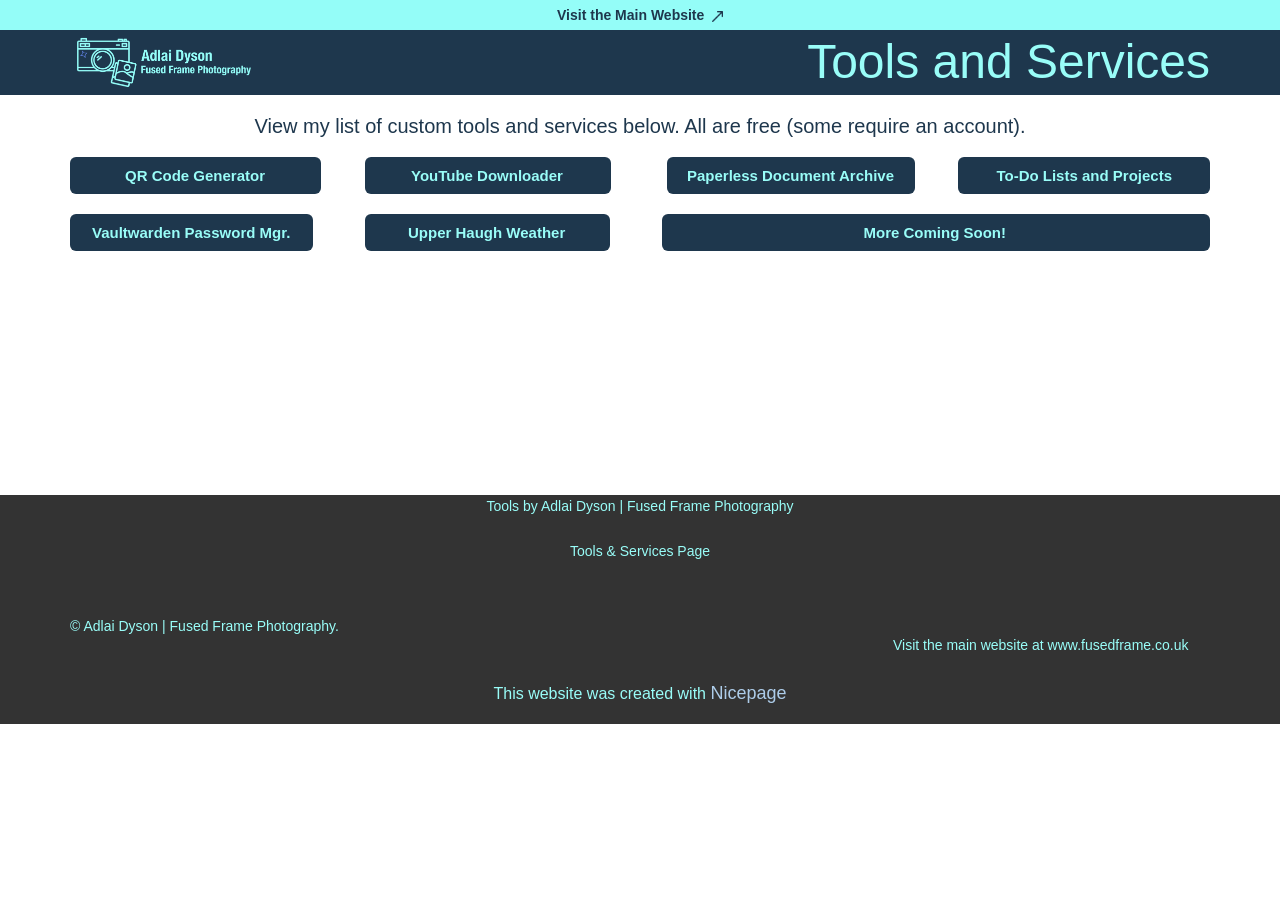
==== index.html @ 06bbc442 "First Commit" ====
<!DOCTYPE html>
<html style="font-size: 16px;" lang="en"><head>
    <meta name="viewport" content="width=device-width, initial-scale=1.0">
    <meta charset="utf-8">
    <meta name="keywords" content="tools, services, custom, custom tools, custom services, homelab, system, computer, computer tool, computer service">
    <meta name="description" content="Please check out my tools and services. Feel free to bookmark and share!">
    <title>Tools and Services</title>
    <link rel="stylesheet" href="nicepage.css" media="screen">
<link rel="stylesheet" href="index.css" media="screen">
    <script class="u-script" type="text/javascript" src="jquery.js" defer=""></script>
    <script class="u-script" type="text/javascript" src="nicepage.js" defer=""></script>
    <meta name="generator" content="Nicepage 7.11.4, nicepage.com">
    
    
    
    <link id="u-theme-google-font" rel="stylesheet" href="fonts.css">
    <script type="application/ld+json">{
		"@context": "http://schema.org",
		"@type": "Organization",
		"name": "Site1",
		"logo": "images/FFP-NewLogo-Light-Banner-Transparent.png"
}</script>
    <meta name="theme-color" content="#478ac9">
    <meta property="og:title" content="Tools and Services">
    <meta property="og:description" content="Please check out my tools and services. Feel free to bookmark and share!">
    <meta property="og:type" content="website">
  <meta data-intl-tel-input-cdn-path="intlTelInput/"></head>
  <body data-home-page="Tools-and-Services.html" data-home-page-title="Tools and Services" data-path-to-root="./" data-include-products="false" class="u-body u-clearfix u-xl-mode" data-lang="en"><header class=" u-border-no-bottom u-border-no-left u-border-no-right u-border-no-top u-clearfix u-header u-section-row-container" id="header" style="background-image: none"><div class="u-section-rows">
        <div class="u-clearfix u-custom-color-2 u-section-row">
          <div class="u-clearfix u-sheet u-valign-middle-xl u-valign-middle-xs u-valign-top-lg u-valign-top-md u-valign-top-sm u-sheet-1">
            <p class="u-align-center u-text u-text-default u-text-1">
              <a class="u-active-none u-border-none u-btn u-button-link u-button-style u-hover-none u-none u-text-custom-color-1 u-btn-1" href="adlaidyson.co.uk/mw" target="_blank">Visit the Main Website&nbsp;​&nbsp;<span class="u-file-icon u-icon u-text-custom-color-1 u-icon-1"><img src="images/152356-e3f14e6d.png" alt=""></span>
              </a>
            </p>
          </div>
          
          
          
          
          
        </div>
        <div class="u-clearfix u-custom-color-1 u-section-row" data-animation-name="" data-animation-duration="0" data-animation-delay="0" data-animation-direction="">
          <div class="u-clearfix u-sheet u-valign-middle-lg u-valign-middle-md u-valign-middle-sm u-valign-middle-xs u-sheet-2">
            <a href="#" class="u-image u-logo u-image-1" data-image-width="3000" data-image-height="1000">
              <img src="images/FFP-NewLogo-Light-Banner-Transparent.png" class="u-logo-image u-logo-image-1">
            </a>
            <h1 class="u-align-right-xs u-text u-text-default-lg u-text-default-md u-text-default-sm u-text-default-xl u-text-2">Tools and Services</h1>
          </div>
          
          
          
          
          
        </div>
      </div></header>
    <section class="u-clearfix u-section-1" id="block-1">
      <div class="u-clearfix u-sheet u-valign-top-lg u-valign-top-md u-valign-top-sm u-valign-top-xs u-sheet-1">
        <h2 class="u-align-center u-subtitle u-text u-text-1">View my list of custom tools and services below. All are free (some require an account).</h2>
        <a href="QR-Code-Generator.html" data-page-id="303730847" class="u-btn u-btn-round u-button-style u-custom-color-1 u-hover-custom-color-1 u-radius u-btn-1" title="QR Code Generator">QR Code Generator </a>
        <a href="" class="u-btn u-btn-round u-button-style u-custom-color-1 u-hover-custom-color-1 u-radius u-btn-2">YouTube Downloader</a>
        <a href="" class="u-btn u-btn-round u-button-style u-custom-color-1 u-hover-custom-color-1 u-radius u-btn-3">Paperless Document Archive </a>
        <a href="" class="u-btn u-btn-round u-button-style u-custom-color-1 u-hover-custom-color-1 u-radius u-btn-4">To-Do Lists and Projects </a>
        <a href="" class="u-btn u-btn-round u-button-style u-custom-color-1 u-hover-custom-color-1 u-radius u-btn-5"> Vaultwarden Password Mgr.</a>
        <a href="Upper-Haugh-Weather.html" data-page-id="35220920" class="u-btn u-btn-round u-button-style u-custom-color-1 u-hover-custom-color-1 u-radius u-btn-6" title="Upper Haugh Weather">Upper Haugh Weather </a>
        <a href="" class="u-btn u-btn-round u-button-style u-custom-color-1 u-hover-custom-color-1 u-radius u-btn-7">More Coming Soon! </a>
      </div>
    </section>
    
    
    
    <footer class="u-align-center u-clearfix u-container-align-center u-footer u-grey-80 u-footer" id="footer"><div class="u-clearfix u-sheet u-valign-top-lg u-valign-top-md u-valign-top-sm u-valign-top-xs u-sheet-1">
        <p class="u-small-text u-text u-text-variant u-text-1">Tools by Adlai Dyson | Fused Frame Photography<br>
          <br>Tools &amp; Services Page
        </p>
        <p class="u-align-left u-small-text u-text u-text-variant u-text-2"> © Adlai Dyson | Fused Frame Photography.<br>
        </p>
        <p class="u-align-left u-small-text u-text u-text-variant u-text-3">
          <a class="u-active-none u-border-none u-btn u-button-link u-button-style u-hover-none u-none u-text-body-alt-color u-btn-1" href="adlaidyson.co.uk/mw" target="_blank">Visit the main website at www.fusedframe.co.uk<br>
          </a>
        </p>
      </div></footer>
    <section class="u-backlink u-clearfix u-grey-80"> This website was created with <a href="https://nicepage.com">Nicepage</a>
    </section><section class="u-align-center u-clearfix u-container-align-center u-cookies-consent u-grey-80 u-cookies-consent" id="gdpr">
      <div class="u-clearfix u-sheet u-valign-middle u-sheet-1">
        <div class="data-layout-selected u-clearfix u-expanded-width u-layout-wrap u-layout-wrap-1">
          <div class="u-gutter-0 u-layout">
            <div class="u-layout-row">
              <div class="u-container-style u-layout-cell u-left-cell u-size-43 u-layout-cell-1">
                <div class="u-container-layout u-container-layout-1">
                  <h3 class="u-text u-text-default u-text-1">Cookies &amp; Privacy</h3>
                  <p class="u-text u-text-default u-text-2">This website uses cookies to keep user preferences and speed up the site.</p>
                  <div class="custom-expanded u-cookie-preferences u-cookie-preferences-1">
                    <label class="u-form-control-hidden u-label"></label>
                    <div class="u-form-checkbox-group-wrapper">
                      <div class="u-input-row">
                        <input id="field-cookie-necessary" disabled="" type="checkbox" name="cookie-preferences" value="necessary" class="u-field-input" checked="checked">
                        <label class="u-field-label" for="field-cookie-necessary">Strictly Necessary</label>
                      </div>
                      <div class="u-input-row">
                        <input id="field-cookie-analytics" checked="checked" type="checkbox" name="cookie-preferences" value="" class="u-field-input" data-calc="">
                        <label class="u-field-label" for="field-cookie-analytics"></label>
                      </div>
                      <div class="u-input-row">
                        <input id="field-cookie-statistics" checked="checked" type="checkbox" name="cookie-preferences" value="" class="u-field-input" data-calc="">
                        <label class="u-field-label" for="field-cookie-statistics"></label>
                      </div>
                      <div class="u-input-row">
                        <input id="field-cookie-form-submissions" checked="checked" type="checkbox" name="cookie-preferences" value="submissions" class="u-field-input">
                        <label class="u-field-label" for="field-cookie-form-submissions">Form Submissions</label>
                      </div>
                    </div>
                  </div>
                </div>
              </div>
              <div class="u-align-left u-container-align-left u-container-style u-layout-cell u-right-cell u-size-17 u-layout-cell-2">
                <div class="u-container-layout u-container-layout-2">
                  <a href="" class="u-btn u-button-decline u-button-style u-btn-1">Decline</a>
                  <a href="###" class="u-btn u-button-confirm u-button-style u-custom-color-1 u-btn-2">Confirm</a>
                </div>
              </div>
            </div>
          </div>
        </div>
      </div>
    <style> .u-cookies-consent {
  background-image: none;
}

.u-cookies-consent .u-sheet-1 {
  min-height: 263px;
}

.u-cookies-consent .u-layout-wrap-1 {
  margin-top: 30px;
  margin-bottom: 30px;
}

.u-cookies-consent .u-layout-cell-1 {
  min-height: 203px;
}

.u-cookies-consent .u-container-layout-1 {
  padding: 0 60px;
}

.u-cookies-consent .u-text-1 {
  margin-top: 0;
  margin-right: 20px;
  margin-bottom: 0;
}

.u-cookies-consent .u-text-2 {
  margin: 9px auto 0 0;
}

.u-cookies-consent .u-cookie-preferences-1 {
  width: 697px;
  margin: 20px 0 0;
}

.u-cookies-consent .u-layout-cell-2 {
  min-height: 203px;
}

.u-cookies-consent .u-container-layout-2 {
  padding: 30px 29px;
}

.u-cookies-consent .u-btn-1 {
  margin: 51px 0 0 auto;
}

.u-cookies-consent .u-btn-2 {
  background-image: none;
  margin: -42px auto 0 0;
}

@media (max-width: 1199px) {
  .u-cookies-consent .u-sheet-1 {
    min-height: 131px;
  }

  .u-cookies-consent .u-layout-cell-1 {
    min-height: 167px;
  }

  .u-cookies-consent .u-text-1 {
    margin-right: 0;
  }

  .u-cookies-consent .u-cookie-preferences-1 {
    width: 554px;
  }

  .u-cookies-consent .u-layout-cell-2 {
    min-height: 167px;
  }

  .u-cookies-consent .u-btn-1 {
    margin-right: 0;
  }

  .u-cookies-consent .u-btn-2 {
    margin-top: -42px;
    margin-left: 0;
  }
}

@media (max-width: 991px) {
  .u-cookies-consent .u-sheet-1 {
    min-height: 106px;
  }

  .u-cookies-consent .u-layout-cell-1 {
    min-height: 100px;
  }

  .u-cookies-consent .u-container-layout-1 {
    padding-left: 30px;
    padding-right: 30px;
  }

  .u-cookies-consent .u-cookie-preferences-1 {
    width: 456px;
  }

  .u-cookies-consent .u-layout-cell-2 {
    min-height: 100px;
  }
}

@media (max-width: 767px) {
  .u-cookies-consent .u-sheet-1 {
    min-height: 225px;
  }

  .u-cookies-consent .u-container-layout-1 {
    padding-left: 10px;
    padding-right: 10px;
    padding-bottom: 20px;
  }

  .u-cookies-consent .u-container-layout-2 {
    padding: 10px;
  }
}

@media (max-width: 575px) {
  .u-cookies-consent .u-sheet-1 {
    min-height: 121px;
  }

  .u-cookies-consent .u-cookie-preferences-1 {
    width: 320px;
  }
}</style></section>
  
</body></html>
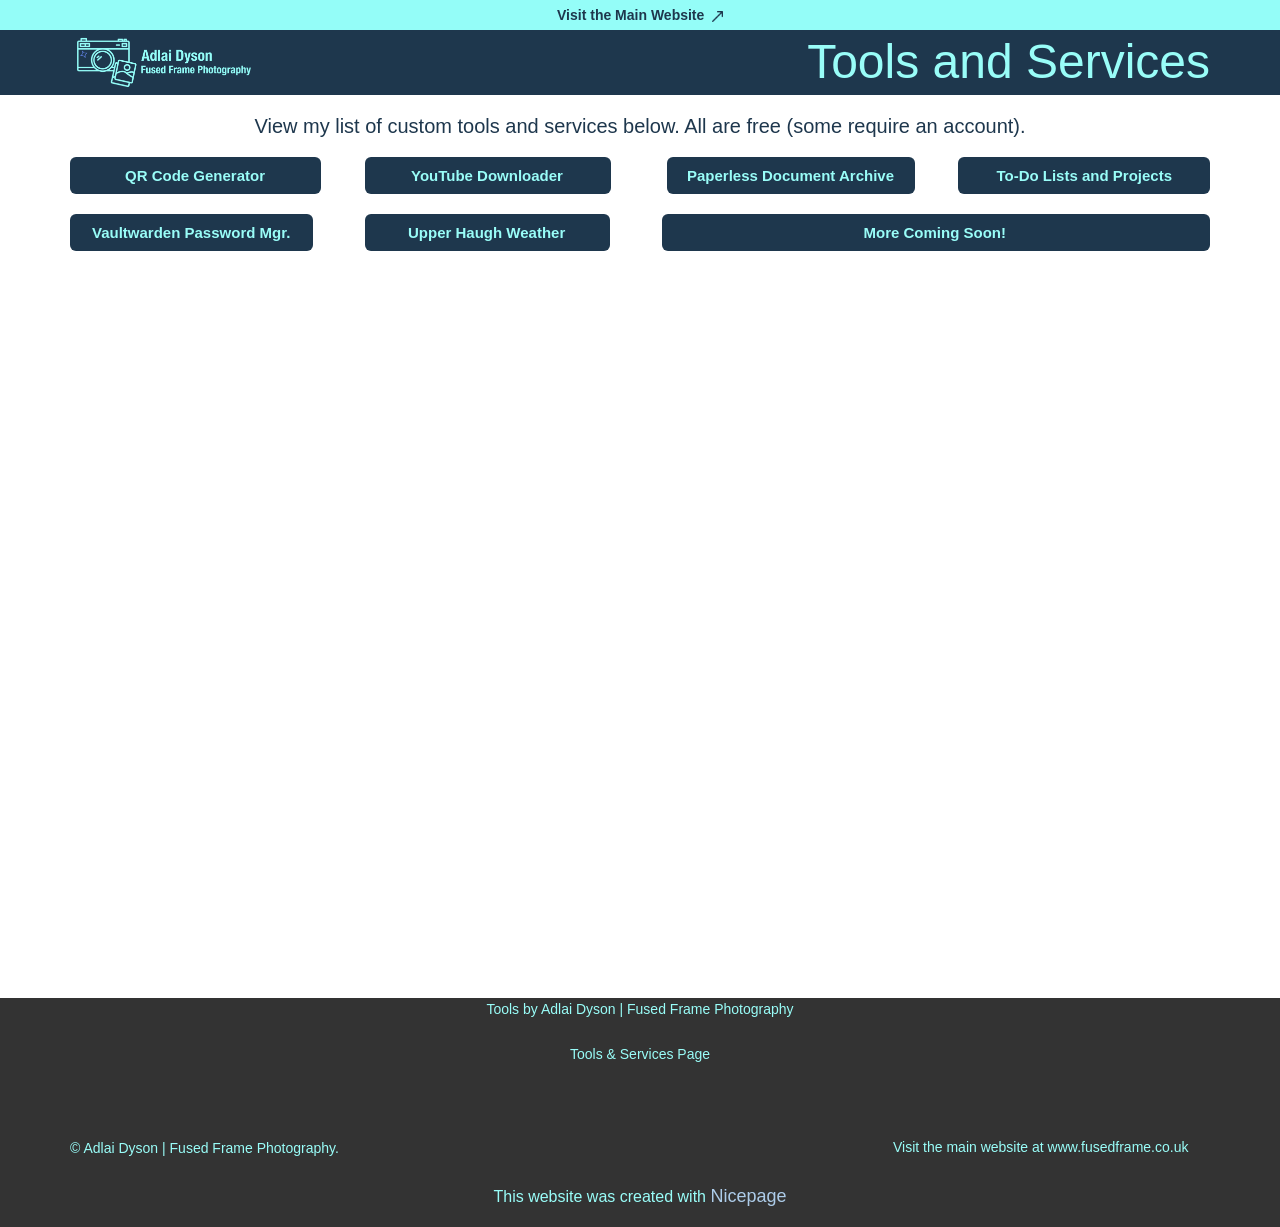
==== commit 43b42932: "Commit3" ====
--- a/index.html
+++ b/index.html
@@ -29,7 +29,7 @@
         <div class="u-clearfix u-custom-color-2 u-section-row">
           <div class="u-clearfix u-sheet u-valign-middle-xl u-valign-middle-xs u-valign-top-lg u-valign-top-md u-valign-top-sm u-sheet-1">
             <p class="u-align-center u-text u-text-default u-text-1">
-              <a class="u-active-none u-border-none u-btn u-button-link u-button-style u-hover-none u-none u-text-custom-color-1 u-btn-1" href="adlaidyson.co.uk/mw" target="_blank">Visit the Main Website&nbsp;​&nbsp;<span class="u-file-icon u-icon u-text-custom-color-1 u-icon-1"><img src="images/152356-e3f14e6d.png" alt=""></span>
+              <a class="u-active-none u-border-none u-btn u-button-link u-button-style u-hover-none u-none u-text-custom-color-1 u-btn-1" href="https://adlaidyson.co.uk/mw" target="_blank">Visit the Main Website&nbsp;​&nbsp;<span class="u-file-icon u-icon u-text-custom-color-1 u-icon-1"><img src="images/152356-e3f14e6d.png" alt=""></span>
               </a>
             </p>
           </div>
@@ -72,11 +72,11 @@
         <p class="u-small-text u-text u-text-variant u-text-1">Tools by Adlai Dyson | Fused Frame Photography<br>
           <br>Tools &amp; Services Page
         </p>
-        <p class="u-align-left u-small-text u-text u-text-variant u-text-2"> © Adlai Dyson | Fused Frame Photography.<br>
+        <p class="u-align-left u-small-text u-text u-text-variant u-text-2">
+          <a class="u-active-none u-border-none u-btn u-button-link u-button-style u-hover-none u-none u-text-body-alt-color u-btn-1" href="https://adlaidyson.co.uk/mw" target="_blank">Visit the main website at www.fusedframe.co.uk<br>
+          </a>
         </p>
-        <p class="u-align-left u-small-text u-text u-text-variant u-text-3">
-          <a class="u-active-none u-border-none u-btn u-button-link u-button-style u-hover-none u-none u-text-body-alt-color u-btn-1" href="adlaidyson.co.uk/mw" target="_blank">Visit the main website at www.fusedframe.co.uk<br>
-          </a>
+        <p class="u-align-left u-small-text u-text u-text-variant u-text-3"> © Adlai Dyson | Fused Frame Photography.<br>
         </p>
       </div></footer>
     <section class="u-backlink u-clearfix u-grey-80"> This website was created with <a href="https://nicepage.com">Nicepage</a>
--- a/nicepage.css
+++ b/nicepage.css
@@ -46658,36 +46658,37 @@
 }
 
 .u-footer .u-text-2 {
-  margin: 53px 853px 0 0;
-}
-
-.u-footer .u-text-3 {
-  margin: -4px 0 4px 823px;
+  margin: 71px 0 0 823px;
 }
 
 .u-footer .u-btn-1 {
   background-image: none;
   padding: 0;
 }
+
+.u-footer .u-text-3 {
+  margin: -22px 853px 7px 0;
+}
 @media (max-width: 1199px) {
   .u-footer .u-text-2 {
-    margin-right: 653px;
+    width: 417px;
+    margin-left: 623px;
   }
 
   .u-footer .u-text-3 {
-    width: 417px;
-    margin-top: -4px;
-    margin-left: 623px;
+    margin-right: 653px;
   }
 }
 @media (max-width: 991px) {
   .u-footer .u-text-2 {
-    margin-right: 433px;
+    margin-top: 114px;
+    margin-left: 403px;
   }
 
   .u-footer .u-text-3 {
-    margin-top: 20px;
-    margin-left: 403px;
+    margin-top: -65px;
+    margin-right: 433px;
+    margin-bottom: 50px;
   }
 }
 @media (max-width: 767px) {
@@ -46696,13 +46697,14 @@
   }
 
   .u-footer .u-text-2 {
+    margin-top: 131px;
+    margin-left: 223px;
+  }
+
+  .u-footer .u-text-3 {
+    margin-top: -82px;
     margin-right: 253px;
     margin-bottom: 60px;
-  }
-
-  .u-footer .u-text-3 {
-    margin-top: -4px;
-    margin-left: 223px;
   }
 }
 @media (max-width: 575px) {
@@ -46711,12 +46713,12 @@
   }
 
   .u-footer .u-text-2 {
-    margin-right: 53px;
+    width: 340px;
+    margin-left: 23px;
   }
 
   .u-footer .u-text-3 {
-    width: 340px;
-    margin-left: 23px;
+    margin-right: 53px;
   }
 }
 
--- a/index.css
+++ b/index.css
@@ -1,5 +1,5 @@
 .u-section-1 .u-sheet-1 {
-  min-height: 400px;
+  min-height: 903px;
 }
 
 .u-section-1 .u-text-1 {
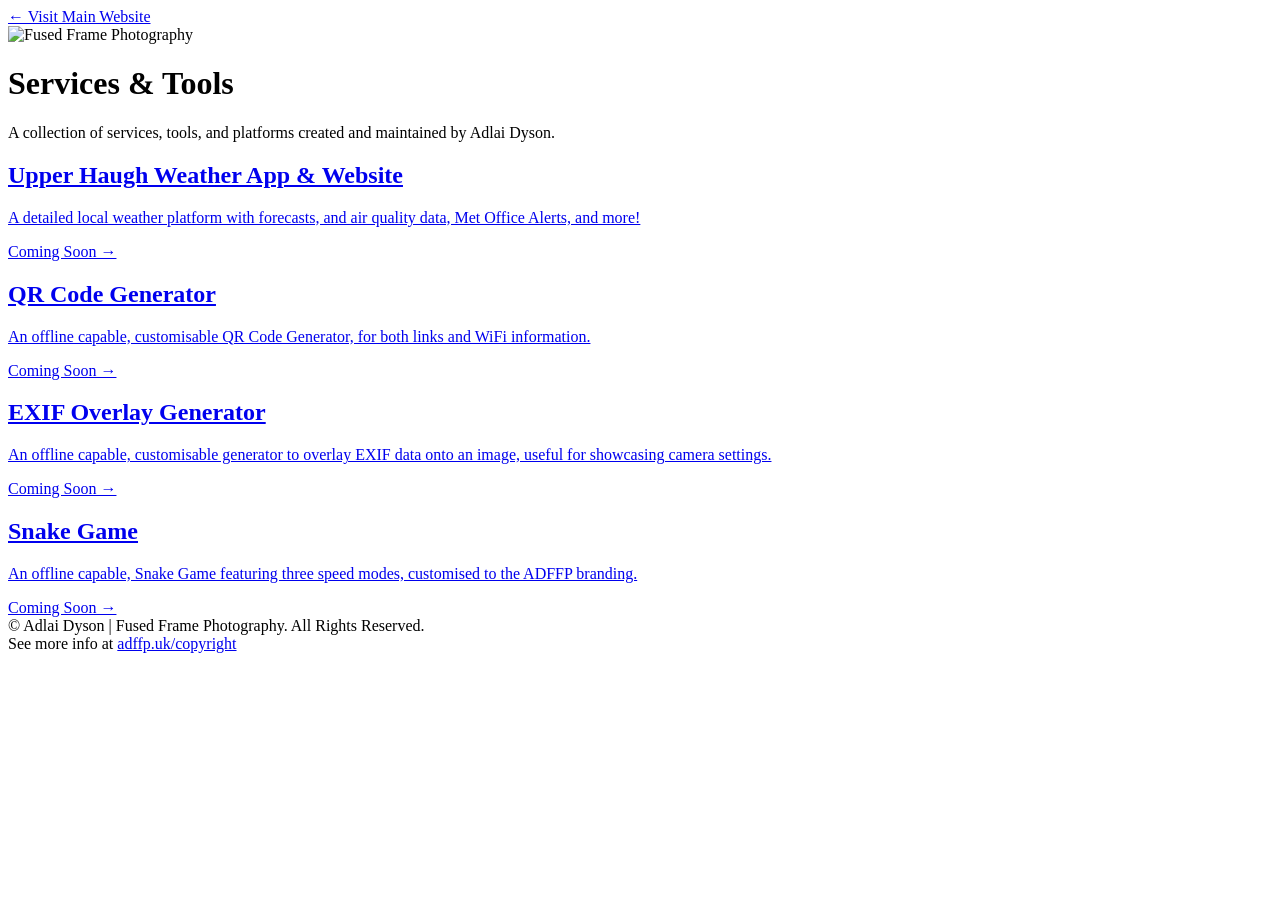
==== commit 5245a821: "Added the homepage (index.html) and template for the service pages" ====
--- a/index.html
+++ b/index.html
@@ -1,258 +1,129 @@
 <!DOCTYPE html>
-<html style="font-size: 16px;" lang="en"><head>
-    <meta name="viewport" content="width=device-width, initial-scale=1.0">
-    <meta charset="utf-8">
-    <meta name="keywords" content="tools, services, custom, custom tools, custom services, homelab, system, computer, computer tool, computer service">
-    <meta name="description" content="Please check out my tools and services. Feel free to bookmark and share!">
-    <title>Tools and Services</title>
-    <link rel="stylesheet" href="nicepage.css" media="screen">
-<link rel="stylesheet" href="index.css" media="screen">
-    <script class="u-script" type="text/javascript" src="jquery.js" defer=""></script>
-    <script class="u-script" type="text/javascript" src="nicepage.js" defer=""></script>
-    <meta name="generator" content="Nicepage 7.11.4, nicepage.com">
-    
-    
-    
-    <link id="u-theme-google-font" rel="stylesheet" href="fonts.css">
-    <script type="application/ld+json">{
-		"@context": "http://schema.org",
-		"@type": "Organization",
-		"name": "Site1",
-		"logo": "images/FFP-NewLogo-Light-Banner-Transparent.png"
-}</script>
-    <meta name="theme-color" content="#478ac9">
-    <meta property="og:title" content="Tools and Services">
-    <meta property="og:description" content="Please check out my tools and services. Feel free to bookmark and share!">
-    <meta property="og:type" content="website">
-  <meta data-intl-tel-input-cdn-path="intlTelInput/"></head>
-  <body data-home-page="Tools-and-Services.html" data-home-page-title="Tools and Services" data-path-to-root="./" data-include-products="false" class="u-body u-clearfix u-xl-mode" data-lang="en"><header class=" u-border-no-bottom u-border-no-left u-border-no-right u-border-no-top u-clearfix u-header u-section-row-container" id="header" style="background-image: none"><div class="u-section-rows">
-        <div class="u-clearfix u-custom-color-2 u-section-row">
-          <div class="u-clearfix u-sheet u-valign-middle-xl u-valign-middle-xs u-valign-top-lg u-valign-top-md u-valign-top-sm u-sheet-1">
-            <p class="u-align-center u-text u-text-default u-text-1">
-              <a class="u-active-none u-border-none u-btn u-button-link u-button-style u-hover-none u-none u-text-custom-color-1 u-btn-1" href="https://adlaidyson.co.uk/mw" target="_blank">Visit the Main Website&nbsp;​&nbsp;<span class="u-file-icon u-icon u-text-custom-color-1 u-icon-1"><img src="images/152356-e3f14e6d.png" alt=""></span>
-              </a>
-            </p>
-          </div>
-          
-          
-          
-          
-          
-        </div>
-        <div class="u-clearfix u-custom-color-1 u-section-row" data-animation-name="" data-animation-duration="0" data-animation-delay="0" data-animation-direction="">
-          <div class="u-clearfix u-sheet u-valign-middle-lg u-valign-middle-md u-valign-middle-sm u-valign-middle-xs u-sheet-2">
-            <a href="#" class="u-image u-logo u-image-1" data-image-width="3000" data-image-height="1000">
-              <img src="images/FFP-NewLogo-Light-Banner-Transparent.png" class="u-logo-image u-logo-image-1">
-            </a>
-            <h1 class="u-align-right-xs u-text u-text-default-lg u-text-default-md u-text-default-sm u-text-default-xl u-text-2">Tools and Services</h1>
-          </div>
-          
-          
-          
-          
-          
-        </div>
-      </div></header>
-    <section class="u-clearfix u-section-1" id="block-1">
-      <div class="u-clearfix u-sheet u-valign-top-lg u-valign-top-md u-valign-top-sm u-valign-top-xs u-sheet-1">
-        <h2 class="u-align-center u-subtitle u-text u-text-1">View my list of custom tools and services below. All are free (some require an account).</h2>
-        <a href="QR-Code-Generator.html" data-page-id="303730847" class="u-btn u-btn-round u-button-style u-custom-color-1 u-hover-custom-color-1 u-radius u-btn-1" title="QR Code Generator">QR Code Generator </a>
-        <a href="" class="u-btn u-btn-round u-button-style u-custom-color-1 u-hover-custom-color-1 u-radius u-btn-2">YouTube Downloader</a>
-        <a href="" class="u-btn u-btn-round u-button-style u-custom-color-1 u-hover-custom-color-1 u-radius u-btn-3">Paperless Document Archive </a>
-        <a href="" class="u-btn u-btn-round u-button-style u-custom-color-1 u-hover-custom-color-1 u-radius u-btn-4">To-Do Lists and Projects </a>
-        <a href="" class="u-btn u-btn-round u-button-style u-custom-color-1 u-hover-custom-color-1 u-radius u-btn-5"> Vaultwarden Password Mgr.</a>
-        <a href="Upper-Haugh-Weather.html" data-page-id="35220920" class="u-btn u-btn-round u-button-style u-custom-color-1 u-hover-custom-color-1 u-radius u-btn-6" title="Upper Haugh Weather">Upper Haugh Weather </a>
-        <a href="" class="u-btn u-btn-round u-button-style u-custom-color-1 u-hover-custom-color-1 u-radius u-btn-7">More Coming Soon! </a>
-      </div>
+<html lang="en">
+<head>
+  <meta charset="UTF-8" />
+  <title>Services & Tools | Adlai Dyson | Fused Frame Photography</title>
+  <meta name="viewport" content="width=device-width, initial-scale=1.0" />
+
+  <!-- Favicon -->
+  <link rel="icon" href="https://cdn-eu.fusedframe.co.uk/main-logos/jpg/squarefavicon-nocircle.jpg" />
+
+  <!-- Tailwind CSS -->
+  <script src="https://cdn.tailwindcss.com"></script>
+</head>
+
+<body class="bg-slate-950 text-slate-100 min-h-screen flex flex-col">
+
+  <!-- Top Banner -->
+  <a
+    href="https://www.fusedframe.co.uk"
+    class="w-full bg-slate-900 text-slate-300 text-sm py-2 text-center hover:bg-slate-800 transition"
+  >
+    ← Visit Main Website
+  </a>
+
+  <!-- Header -->
+  <header class="py-6 flex justify-center">
+    <img
+      src="https://cdn-eu.fusedframe.co.uk/main-logos/png/bannerlogo-light-nocircle-transparent.png"
+      alt="Fused Frame Photography"
+      class="max-w-[240px] md:max-w-[280px]"
+    />
+  </header>
+
+  <!-- Main Content -->
+  <main class="flex-grow max-w-6xl mx-auto px-6">
+
+    <h1 class="text-3xl md:text-4xl font-bold text-center mb-4">
+      Services & Tools
+    </h1>
+
+    <p class="text-center text-slate-400 max-w-2xl mx-auto mb-12">
+      A collection of services, tools, and platforms created and maintained by Adlai Dyson.
+    </p>
+
+    <!-- Services Grid -->
+    <section class="grid gap-6 sm:grid-cols-2 lg:grid-cols-3">
+
+      <!-- Service Card -->
+      <a
+        href="services/uhwapp.html"
+        class="group bg-slate-900 border border-slate-800 rounded-xl p-6 hover:border-[#94fdf8] transition"
+      >
+        <h2 class="text-xl font-semibold mb-2 group-hover:text-[#94fdf8]">
+          Upper Haugh Weather App & Website
+        </h2>
+        <p class="text-slate-400 text-sm">
+          A detailed local weather platform with forecasts, and air quality data, Met Office Alerts, and more!
+        </p>
+        <span class="inline-block mt-4 text-sm text-[#94fdf8]">
+          Coming Soon →
+        </span>
+      </a>
+
+      <!-- Service Card -->
+      <a
+        href="services/qrgen.html"
+        class="group bg-slate-900 border border-slate-800 rounded-xl p-6 hover:border-[#94fdf8] transition"
+      >
+        <h2 class="text-xl font-semibold mb-2 group-hover:text-[#94fdf8]">
+          QR Code Generator
+        </h2>
+        <p class="text-slate-400 text-sm">
+          An offline capable, customisable QR Code Generator, for both links and WiFi information.
+        </p>
+        <span class="inline-block mt-4 text-sm text-[#94fdf8]">
+          Coming Soon →
+        </span>
+      </a>
+      
+      <!-- Service Card -->
+      <a
+        href="services/exif-overlay-generator.html"
+        class="group bg-slate-900 border border-slate-800 rounded-xl p-6 hover:border-[#94fdf8] transition"
+      >
+        <h2 class="text-xl font-semibold mb-2 group-hover:text-[#94fdf8]">
+          EXIF Overlay Generator
+        </h2>
+        <p class="text-slate-400 text-sm">
+          An offline capable, customisable generator to overlay EXIF data onto an image, useful for showcasing camera settings.
+        </p>
+        <span class="inline-block mt-4 text-sm text-[#94fdf8]">
+          Coming Soon →
+        </span>
+      </a>
+      
+      <!-- Service Card -->
+      <a
+        href="services/snake-game.html"
+        class="group bg-slate-900 border border-slate-800 rounded-xl p-6 hover:border-[#94fdf8] transition"
+      >
+        <h2 class="text-xl font-semibold mb-2 group-hover:text-[#94fdf8]">
+          Snake Game
+        </h2>
+        <p class="text-slate-400 text-sm">
+          An offline capable, Snake Game featuring three speed modes, customised to the ADFFP branding.
+        </p>
+        <span class="inline-block mt-4 text-sm text-[#94fdf8]">
+          Coming Soon →
+        </span>
+      </a>
+
     </section>
-    
-    
-    
-    <footer class="u-align-center u-clearfix u-container-align-center u-footer u-grey-80 u-footer" id="footer"><div class="u-clearfix u-sheet u-valign-top-lg u-valign-top-md u-valign-top-sm u-valign-top-xs u-sheet-1">
-        <p class="u-small-text u-text u-text-variant u-text-1">Tools by Adlai Dyson | Fused Frame Photography<br>
-          <br>Tools &amp; Services Page
-        </p>
-        <p class="u-align-left u-small-text u-text u-text-variant u-text-2">
-          <a class="u-active-none u-border-none u-btn u-button-link u-button-style u-hover-none u-none u-text-body-alt-color u-btn-1" href="https://adlaidyson.co.uk/mw" target="_blank">Visit the main website at www.fusedframe.co.uk<br>
-          </a>
-        </p>
-        <p class="u-align-left u-small-text u-text u-text-variant u-text-3"> © Adlai Dyson | Fused Frame Photography.<br>
-        </p>
-      </div></footer>
-    <section class="u-backlink u-clearfix u-grey-80"> This website was created with <a href="https://nicepage.com">Nicepage</a>
-    </section><section class="u-align-center u-clearfix u-container-align-center u-cookies-consent u-grey-80 u-cookies-consent" id="gdpr">
-      <div class="u-clearfix u-sheet u-valign-middle u-sheet-1">
-        <div class="data-layout-selected u-clearfix u-expanded-width u-layout-wrap u-layout-wrap-1">
-          <div class="u-gutter-0 u-layout">
-            <div class="u-layout-row">
-              <div class="u-container-style u-layout-cell u-left-cell u-size-43 u-layout-cell-1">
-                <div class="u-container-layout u-container-layout-1">
-                  <h3 class="u-text u-text-default u-text-1">Cookies &amp; Privacy</h3>
-                  <p class="u-text u-text-default u-text-2">This website uses cookies to keep user preferences and speed up the site.</p>
-                  <div class="custom-expanded u-cookie-preferences u-cookie-preferences-1">
-                    <label class="u-form-control-hidden u-label"></label>
-                    <div class="u-form-checkbox-group-wrapper">
-                      <div class="u-input-row">
-                        <input id="field-cookie-necessary" disabled="" type="checkbox" name="cookie-preferences" value="necessary" class="u-field-input" checked="checked">
-                        <label class="u-field-label" for="field-cookie-necessary">Strictly Necessary</label>
-                      </div>
-                      <div class="u-input-row">
-                        <input id="field-cookie-analytics" checked="checked" type="checkbox" name="cookie-preferences" value="" class="u-field-input" data-calc="">
-                        <label class="u-field-label" for="field-cookie-analytics"></label>
-                      </div>
-                      <div class="u-input-row">
-                        <input id="field-cookie-statistics" checked="checked" type="checkbox" name="cookie-preferences" value="" class="u-field-input" data-calc="">
-                        <label class="u-field-label" for="field-cookie-statistics"></label>
-                      </div>
-                      <div class="u-input-row">
-                        <input id="field-cookie-form-submissions" checked="checked" type="checkbox" name="cookie-preferences" value="submissions" class="u-field-input">
-                        <label class="u-field-label" for="field-cookie-form-submissions">Form Submissions</label>
-                      </div>
-                    </div>
-                  </div>
-                </div>
-              </div>
-              <div class="u-align-left u-container-align-left u-container-style u-layout-cell u-right-cell u-size-17 u-layout-cell-2">
-                <div class="u-container-layout u-container-layout-2">
-                  <a href="" class="u-btn u-button-decline u-button-style u-btn-1">Decline</a>
-                  <a href="###" class="u-btn u-button-confirm u-button-style u-custom-color-1 u-btn-2">Confirm</a>
-                </div>
-              </div>
-            </div>
-          </div>
-        </div>
-      </div>
-    <style> .u-cookies-consent {
-  background-image: none;
-}
+  </main>
 
-.u-cookies-consent .u-sheet-1 {
-  min-height: 263px;
-}
+  <!-- Footer -->
+  <footer class="mt-16 py-6 text-center text-sm text-slate-500 border-t border-slate-800">
+    © Adlai Dyson | Fused Frame Photography. All Rights Reserved.
+    <br />
+    See more info at
+    <a
+      href="https://adffp.uk/copyright"
+      class="text-[#94fdf8] hover:underline"
+    >
+      adffp.uk/copyright
+    </a>
+  </footer>
 
-.u-cookies-consent .u-layout-wrap-1 {
-  margin-top: 30px;
-  margin-bottom: 30px;
-}
-
-.u-cookies-consent .u-layout-cell-1 {
-  min-height: 203px;
-}
-
-.u-cookies-consent .u-container-layout-1 {
-  padding: 0 60px;
-}
-
-.u-cookies-consent .u-text-1 {
-  margin-top: 0;
-  margin-right: 20px;
-  margin-bottom: 0;
-}
-
-.u-cookies-consent .u-text-2 {
-  margin: 9px auto 0 0;
-}
-
-.u-cookies-consent .u-cookie-preferences-1 {
-  width: 697px;
-  margin: 20px 0 0;
-}
-
-.u-cookies-consent .u-layout-cell-2 {
-  min-height: 203px;
-}
-
-.u-cookies-consent .u-container-layout-2 {
-  padding: 30px 29px;
-}
-
-.u-cookies-consent .u-btn-1 {
-  margin: 51px 0 0 auto;
-}
-
-.u-cookies-consent .u-btn-2 {
-  background-image: none;
-  margin: -42px auto 0 0;
-}
-
-@media (max-width: 1199px) {
-  .u-cookies-consent .u-sheet-1 {
-    min-height: 131px;
-  }
-
-  .u-cookies-consent .u-layout-cell-1 {
-    min-height: 167px;
-  }
-
-  .u-cookies-consent .u-text-1 {
-    margin-right: 0;
-  }
-
-  .u-cookies-consent .u-cookie-preferences-1 {
-    width: 554px;
-  }
-
-  .u-cookies-consent .u-layout-cell-2 {
-    min-height: 167px;
-  }
-
-  .u-cookies-consent .u-btn-1 {
-    margin-right: 0;
-  }
-
-  .u-cookies-consent .u-btn-2 {
-    margin-top: -42px;
-    margin-left: 0;
-  }
-}
-
-@media (max-width: 991px) {
-  .u-cookies-consent .u-sheet-1 {
-    min-height: 106px;
-  }
-
-  .u-cookies-consent .u-layout-cell-1 {
-    min-height: 100px;
-  }
-
-  .u-cookies-consent .u-container-layout-1 {
-    padding-left: 30px;
-    padding-right: 30px;
-  }
-
-  .u-cookies-consent .u-cookie-preferences-1 {
-    width: 456px;
-  }
-
-  .u-cookies-consent .u-layout-cell-2 {
-    min-height: 100px;
-  }
-}
-
-@media (max-width: 767px) {
-  .u-cookies-consent .u-sheet-1 {
-    min-height: 225px;
-  }
-
-  .u-cookies-consent .u-container-layout-1 {
-    padding-left: 10px;
-    padding-right: 10px;
-    padding-bottom: 20px;
-  }
-
-  .u-cookies-consent .u-container-layout-2 {
-    padding: 10px;
-  }
-}
-
-@media (max-width: 575px) {
-  .u-cookies-consent .u-sheet-1 {
-    min-height: 121px;
-  }
-
-  .u-cookies-consent .u-cookie-preferences-1 {
-    width: 320px;
-  }
-}</style></section>
-  
-</body></html>+</body>
+</html>
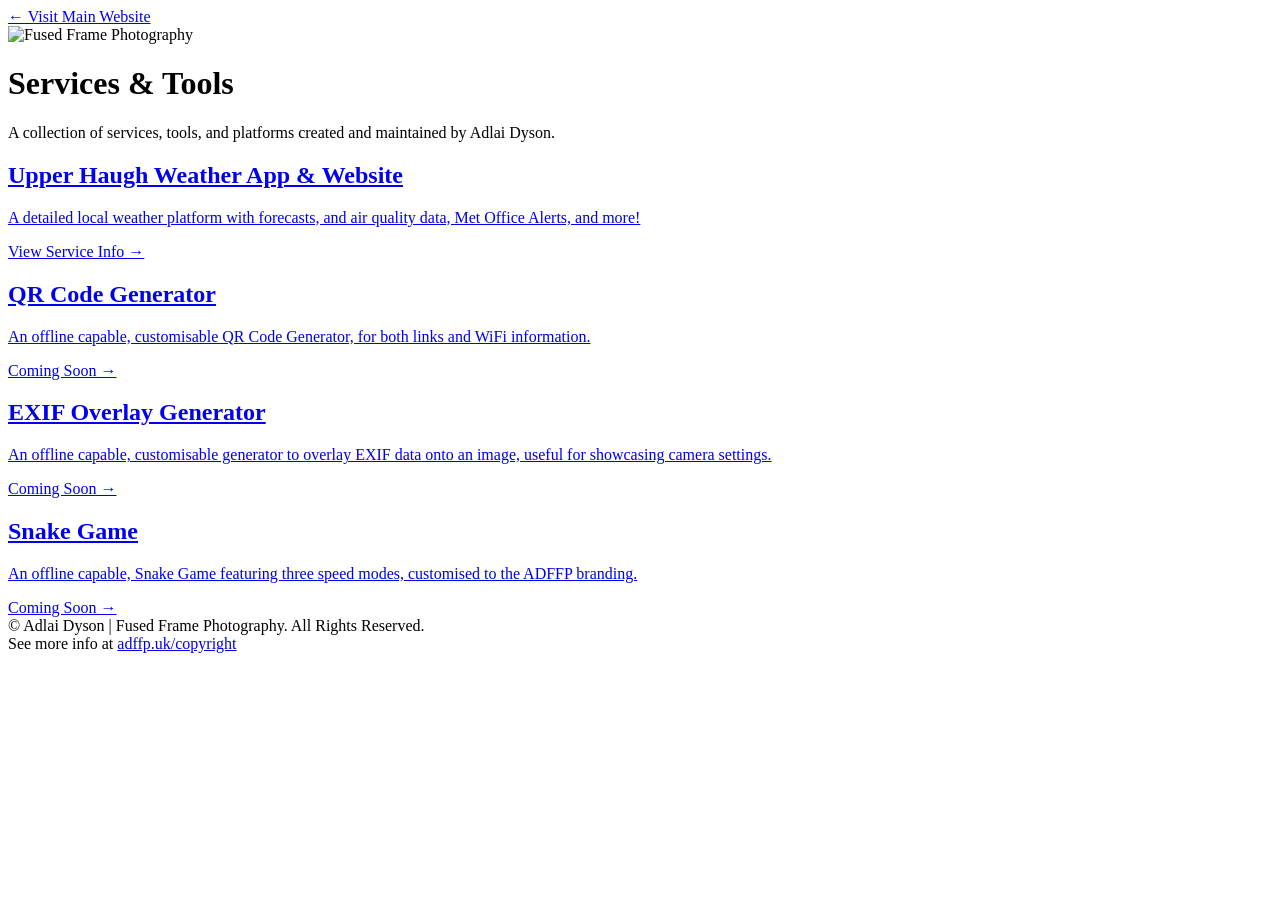
==== commit 4be8ea11: "Update index.html Changed UHWApp Card to Visit Service Info, from Coming Soon" ====
--- a/index.html
+++ b/index.html
@@ -57,7 +57,7 @@
           A detailed local weather platform with forecasts, and air quality data, Met Office Alerts, and more!
         </p>
         <span class="inline-block mt-4 text-sm text-[#94fdf8]">
-          Coming Soon →
+          View Service Info →
         </span>
       </a>
 
